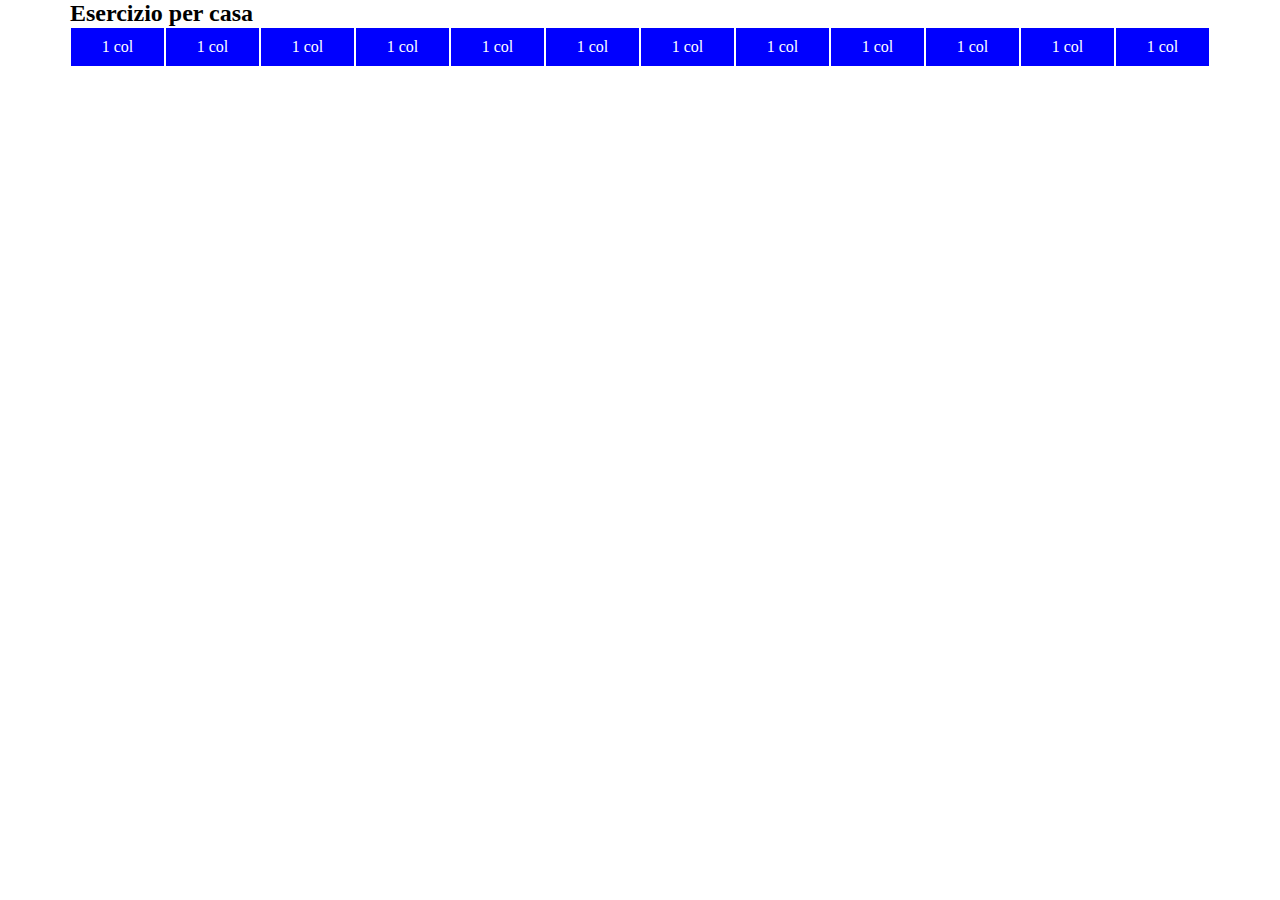
==== index.html @ b34dae6d "inizio esercizio e prima row" ====
<!DOCTYPE html>
<html lang="en">
<head>
    <link rel="stylesheet" href="12bool.css">
    <link rel="stylesheet" href="style.css">
    <meta charset="UTF-8">
    <meta http-equiv="X-UA-Compatible" content="IE=edge">
    <meta name="viewport" content="width=device-width, initial-scale=1.0">
    <title>html-cs-12bool</title>
</head>
<body>

    <div class="container">
        <h2>Esercizio per casa</h2>
        <div class="row">
            <div class="col-xs-1">
                <div class="box">
                    1 col
                </div>
            </div>
            <div class="col-xs-1">
                <div class="box">
                    1 col
                </div>
            </div>
            <div class="col-xs-1">
                <div class="box">
                    1 col
                </div>
            </div>
            <div class="col-xs-1">
                <div class="box">
                    1 col
                </div>
            </div>
            <div class="col-xs-1">
                <div class="box">
                    1 col
                </div>
            </div>
            <div class="col-xs-1">
                <div class="box">
                    1 col
                </div>
            </div>
            <div class="col-xs-1">
                <div class="box">
                    1 col
                </div>
            </div>
            <div class="col-xs-1">
                <div class="box">
                    1 col
                </div>
            </div>
            <div class="col-xs-1">
                <div class="box">
                    1 col
                </div>
            </div>
            <div class="col-xs-1">
                <div class="box">
                    1 col
                </div>
            </div>
            <div class="col-xs-1">
                <div class="box">
                    1 col
                </div>
            </div>
            <div class="col-xs-1">
                <div class="box">
                    1 col
                </div>
            </div>

        </div>

        <div class="row">
            
        </div>




    </div>




</body>
</html>
---- 12bool.css ----
*{
    box-sizing: border-box;
    margin: 0;
    padding: 0;
}

/* container e row */
.container{
    width: 1170px;
    max-width: 100%;
    /* in questo modo se restringo va a tutta larghezza */
    margin: 0 auto;
}

.container-fluid{
    width: 100%;
    max-width: 100%;
    margin: 0 auto;
}

.row{
    display: flex;
    flex-direction: row;
    flex-wrap: wrap;
}

/* regole per le colonne  */

    /* mobile-first xs */
.col-xs-1{
    flex-basis: calc((100% / 12) * 1);
    min-width: calc((100% / 12) * 1);
}

.col-xs-2{
    flex-basis: calc((100% / 12) * 2);
    min-width: calc((100% / 12) * 2);
}

.col-xs-3{
    flex-basis: calc((100% / 12) * 3);
    min-width: calc((100% / 12) * 3);
}

.col-xs-4{
    flex-basis: calc((100% / 12) * 4);
    min-width: calc((100% / 12) * 4);
}

.col-xs-5{
    flex-basis: calc((100% / 12) * 5);
    min-width: calc((100% / 12) * 5);
}

.col-xs-6{
    flex-basis: calc((100% / 12) * 6);
    min-width: calc((100% / 12) * 6);
}

.col-xs-7{
    flex-basis: calc((100% / 12) * 7);
    min-width: calc((100% / 12) * 7);
}

.col-xs-8{
    flex-basis: calc((100% / 12) * 8);
    min-width: calc((100% / 12) * 8);
}

.col-xs-9{
    flex-basis: calc((100% / 12) * 9);
    min-width: calc((100% / 12) * 9);
}

.col-xs-10{
    flex-basis: calc((100% / 12) * 10);
    min-width: calc((100% / 12) * 10);
}

.col-xs-11{
    flex-basis: calc((100% / 12) * 11);
    min-width: calc((100% / 12) * 11);
}

.col-xs-12{
    flex-basis: calc((100% / 12) * 12);
    min-width: calc((100% / 12) * 12);
}

.col-xs-hide{
    display: none;
}

.col-xs-show{
    display: block;
}


/* regole per offset */
.col-xs-offset-1{
    margin-left: calc((100% / 12) * 1) ;
}

.col-xs-offset-2{
    margin-left: calc((100% / 12) * 2) ;
}

.col-xs-offset-3{
    margin-left: calc((100% / 12) * 3) ;
}

.col-xs-offset-4{
    margin-left: calc((100% / 12) * 4) ;
}

.col-xs-offset-5{
    margin-left: calc((100% / 12) * 5) ;
}

.col-xs-offset-6{
    margin-left: calc((100% / 12) * 6) ;
}

.col-xs-offset-7{
    margin-left: calc((100% / 12) * 7) ;
}

.col-xs-offset-8{
    margin-left: calc((100% / 12) * 8) ;
}

.col-xs-offset-9{
    margin-left: calc((100% / 12) * 9) ;
}

.col-xs-offset-10{
    margin-left: calc((100% / 12) * 1o) ;
}

.col-xs-offset-11{
    margin-left: calc((100% / 12) * 11) ;
}


    /* colonne sm */
@media screen and (min-width: 576px) {

.container{
    width: 540px;
}

    /* regole per le colonne  */
.col-sm-1{
    flex-basis: calc((100% / 12) * 1);
    min-width: calc((100% / 12) * 1);
}

.col-sm-2{
    flex-basis: calc((100% / 12) * 2);
    min-width: calc((100% / 12) * 2);
}

.col-sm-3{
    flex-basis: calc((100% / 12) * 3);
    min-width: calc((100% / 12) * 3);
}

.col-sm-4{
    flex-basis: calc((100% / 12) * 4);
    min-width: calc((100% / 12) * 4);
}

.col-sm-5{
    flex-basis: calc((100% / 12) * 5);
    min-width: calc((100% / 12) * 5);
}

.col-sm-6{
    flex-basis: calc((100% / 12) * 6);
    min-width: calc((100% / 12) * 6);
}

.col-sm-7{
    flex-basis: calc((100% / 12) * 7);
    min-width: calc((100% / 12) * 7);
}

.col-sm-8{
    flex-basis: calc((100% / 12) * 8);
    min-width: calc((100% / 12) * 8);
}

.col-sm-9{
    flex-basis: calc((100% / 12) * 9);
    min-width: calc((100% / 12) * 9);
}

.col-sm-10{
    flex-basis: calc((100% / 12) * 10);
    min-width: calc((100% / 12) * 10);
}

.col-sm-11{
    flex-basis: calc((100% / 12) * 11);
    min-width: calc((100% / 12) * 11);
}

.col-sm-12{
    flex-basis: calc((100% / 12) * 12);
    min-width: calc((100% / 12) * 12);
}


/* regole per offset */
.col-sm-offset-1{
    margin-left: calc((100% / 12) * 1) ;
}

.col-sm-offset-2{
    margin-left: calc((100% / 12) * 2) ;
}

.col-sm-offset-3{
    margin-left: calc((100% / 12) * 3) ;
}

.col-sm-offset-4{
    margin-left: calc((100% / 12) * 4) ;
}

.col-sm-offset-5{
    margin-left: calc((100% / 12) * 5) ;
}

.col-sm-offset-6{
    margin-left: calc((100% / 12) * 6) ;
}

.col-sm-offset-7{
    margin-left: calc((100% / 12) * 7) ;
}

.col-sm-offset-8{
    margin-left: calc((100% / 12) * 8) ;
}

.col-sm-offset-9{
    margin-left: calc((100% / 12) * 9) ;
}

.col-sm-offset-10{
    margin-left: calc((100% / 12) * 1o) ;
}

.col-sm-offset-11{
    margin-left: calc((100% / 12) * 11) ;
}

.col-sm-show{
    display: block;
}

.col-sm-hide{
    display: none;
}

}

    /* colonne md */
@media screen and (min-width: 768px) {

.container{
    width: 720px;
}

    /* regole per le colonne  */
.col-md-1{
    flex-basis: calc((100% / 12) * 1);
    min-width: calc((100% / 12) * 1);
}

.col-md-2{
    flex-basis: calc((100% / 12) * 2);
    min-width: calc((100% / 12) * 2);
}

.col-md-3{
    flex-basis: calc((100% / 12) * 3);
    min-width: calc((100% / 12) * 3);
}

.col-md-4{
    flex-basis: calc((100% / 12) * 4);
    min-width: calc((100% / 12) * 4);
}

.col-md-5{
    flex-basis: calc((100% / 12) * 5);
    min-width: calc((100% / 12) * 5);
}

.col-md-6{
    flex-basis: calc((100% / 12) * 6);
    min-width: calc((100% / 12) * 6);
}

.col-md-7{
    flex-basis: calc((100% / 12) * 7);
    min-width: calc((100% / 12) * 7);
}

.col-md-8{
    flex-basis: calc((100% / 12) * 8);
    min-width: calc((100% / 12) * 8);
}

.col-md-9{
    flex-basis: calc((100% / 12) * 9);
    min-width: calc((100% / 12) * 9);
}

.col-md-10{
    flex-basis: calc((100% / 12) * 10);
    min-width: calc((100% / 12) * 10);
}

.col-md-11{
    flex-basis: calc((100% / 12) * 11);
    min-width: calc((100% / 12) * 11);
}

.col-md-12{
    flex-basis: calc((100% / 12) * 12);
    min-width: calc((100% / 12) * 12);
}


/* regole per offset */
.col-md-offset-1{
    margin-left: calc((100% / 12) * 1) ;
}

.col-md-offset-2{
    margin-left: calc((100% / 12) * 2) ;
}

.col-md-offset-3{
    margin-left: calc((100% / 12) * 3) ;
}

.col-md-offset-4{
    margin-left: calc((100% / 12) * 4) ;
}

.col-md-offset-5{
    margin-left: calc((100% / 12) * 5) ;
}

.col-md-offset-6{
    margin-left: calc((100% / 12) * 6) ;
}

.col-md-offset-7{
    margin-left: calc((100% / 12) * 7) ;
}

.col-md-offset-8{
    margin-left: calc((100% / 12) * 8) ;
}

.col-md-offset-9{
    margin-left: calc((100% / 12) * 9) ;
}

.col-md-offset-10{
    margin-left: calc((100% / 12) * 1o) ;
}

.col-md-offset-11{
    margin-left: calc((100% / 12) * 11) ;
}

.col-md-show{
    display: block;
}

.col-md-hide{
    display: none;
}

}

    /* colonne lg */
@media screen and (min-width: 992px) {

.container{
    width: 960px;
}


    /* regole per le colonne  */
.col-lg-1{
    flex-basis: calc((100% / 12) * 1);
    min-width: calc((100% / 12) * 1);
}

.col-lg-2{
    flex-basis: calc((100% / 12) * 2);
    min-width: calc((100% / 12) * 2);
}

.col-lg-3{
    flex-basis: calc((100% / 12) * 3);
    min-width: calc((100% / 12) * 3);
}

.col-lg-4{
    flex-basis: calc((100% / 12) * 4);
    min-width: calc((100% / 12) * 4);
}

.col-lg-5{
    flex-basis: calc((100% / 12) * 5);
    min-width: calc((100% / 12) * 5);
}

.col-lg-6{
    flex-basis: calc((100% / 12) * 6);
    min-width: calc((100% / 12) * 6);
}

.col-lg-7{
    flex-basis: calc((100% / 12) * 7);
    min-width: calc((100% / 12) * 7);
}

.col-lg-8{
    flex-basis: calc((100% / 12) * 8);
    min-width: calc((100% / 12) * 8);
}

.col-lg-9{
    flex-basis: calc((100% / 12) * 9);
    min-width: calc((100% / 12) * 9);
}

.col-lg-10{
    flex-basis: calc((100% / 12) * 10);
    min-width: calc((100% / 12) * 10);
}

.col-lg-11{
    flex-basis: calc((100% / 12) * 11);
    min-width: calc((100% / 12) * 11);
}

.col-lg-12{
    flex-basis: calc((100% / 12) * 12);
    min-width: calc((100% / 12) * 12);
}


/* regole per offset */
.col-lg-offset-1{
    margin-left: calc((100% / 12) * 1) ;
}

.col-lg-offset-2{
    margin-left: calc((100% / 12) * 2) ;
}

.col-lg-offset-3{
    margin-left: calc((100% / 12) * 3) ;
}

.col-lg-offset-4{
    margin-left: calc((100% / 12) * 4) ;
}

.col-lg-offset-5{
    margin-left: calc((100% / 12) * 5) ;
}

.col-lg-offset-6{
    margin-left: calc((100% / 12) * 6) ;
}

.col-lg-offset-7{
    margin-left: calc((100% / 12) * 7) ;
}

.col-lg-offset-8{
    margin-left: calc((100% / 12) * 8) ;
}

.col-lg-offset-9{
    margin-left: calc((100% / 12) * 9) ;
}

.col-lg-offset-10{
    margin-left: calc((100% / 12) * 1o) ;
}

.col-lg-offset-11{
    margin-left: calc((100% / 12) * 11) ;
}

.col-lg-show{
    display: block;
}

.col-lg-hide{
    display: none;
}

}

    /* regole xl */
@media screen and (min-width: 1200px) {

.container{
    width: 1140px;
}

    /* regole per le colonne  */
.col-xl-1{
    flex-basis: calc((100% / 12) * 1);
    min-width: calc((100% / 12) * 1);
}

.col-xl-2{
    flex-basis: calc((100% / 12) * 2);
    min-width: calc((100% / 12) * 2);
}

.col-xl-3{
    flex-basis: calc((100% / 12) * 3);
    min-width: calc((100% / 12) * 3);
}

.col-xl-4{
    flex-basis: calc((100% / 12) * 4);
    min-width: calc((100% / 12) * 4);
}

.col-xl-5{
    flex-basis: calc((100% / 12) * 5);
    min-width: calc((100% / 12) * 5);
}

.col-xl-6{
    flex-basis: calc((100% / 12) * 6);
    min-width: calc((100% / 12) * 6);
}

.col-xl-7{
    flex-basis: calc((100% / 12) * 7);
    min-width: calc((100% / 12) * 7);
}

.col-xl-8{
    flex-basis: calc((100% / 12) * 8);
    min-width: calc((100% / 12) * 8);
}

.col-xl-9{
    flex-basis: calc((100% / 12) * 9);
    min-width: calc((100% / 12) * 9);
}

.col-xl-10{
    flex-basis: calc((100% / 12) * 10);
    min-width: calc((100% / 12) * 10);
}

.col-xl-11{
    flex-basis: calc((100% / 12) * 11);
    min-width: calc((100% / 12) * 11);
}

.col-xl-12{
    flex-basis: calc((100% / 12) * 12);
    min-width: calc((100% / 12) * 12);
}


/* regole per offset */
.col-xl-offset-1{
    margin-left: calc((100% / 12) * 1) ;
}

.col-xl-offset-2{
    margin-left: calc((100% / 12) * 2) ;
}

.col-xl-offset-3{
    margin-left: calc((100% / 12) * 3) ;
}

.col-xl-offset-4{
    margin-left: calc((100% / 12) * 4) ;
}

.col-xl-offset-5{
    margin-left: calc((100% / 12) * 5) ;
}

.col-xl-offset-6{
    margin-left: calc((100% / 12) * 6) ;
}

.col-xl-offset-7{
    margin-left: calc((100% / 12) * 7) ;
}

.col-xl-offset-8{
    margin-left: calc((100% / 12) * 8) ;
}

.col-xl-offset-9{
    margin-left: calc((100% / 12) * 9) ;
}

.col-xl-offset-10{
    margin-left: calc((100% / 12) * 1o) ;
}

.col-xl-offset-11{
    margin-left: calc((100% / 12) * 11) ;
}

.col-xl-show{
    display: block;
}

.col-xl-hide{
    display: none;
}

}


    /* regole xxl */
@media screen and (min-width: 1400px) {

.container{
    width: 1320px;
}

    /* regole per le colonne  */
.col-xxl-1{
    flex-basis: calc((100% / 12) * 1);
    min-width: calc((100% / 12) * 1);
}

.col-xxl-2{
    flex-basis: calc((100% / 12) * 2);
    min-width: calc((100% / 12) * 2);
}

.col-xxl-3{
    flex-basis: calc((100% / 12) * 3);
    min-width: calc((100% / 12) * 3);
}

.col-xxl-4{
    flex-basis: calc((100% / 12) * 4);
    min-width: calc((100% / 12) * 4);
}

.col-xxl-5{
    flex-basis: calc((100% / 12) * 5);
    min-width: calc((100% / 12) * 5);
}

.col-xxl-6{
    flex-basis: calc((100% / 12) * 6);
    min-width: calc((100% / 12) * 6);
}

.col-xxl-7{
    flex-basis: calc((100% / 12) * 7);
    min-width: calc((100% / 12) * 7);
}

.col-xxl-8{
    flex-basis: calc((100% / 12) * 8);
    min-width: calc((100% / 12) * 8);
}

.col-xxl-9{
    flex-basis: calc((100% / 12) * 9);
    min-width: calc((100% / 12) * 9);
}

.col-xxl-10{
    flex-basis: calc((100% / 12) * 10);
    min-width: calc((100% / 12) * 10);
}

.col-xxl-11{
    flex-basis: calc((100% / 12) * 11);
    min-width: calc((100% / 12) * 11);
}

.col-xxl-12{
    flex-basis: calc((100% / 12) * 12);
    min-width: calc((100% / 12) * 12);
}


/* regole per offset */
.col-xxl-offset-1{
    margin-left: calc((100% / 12) * 1) ;
}

.col-xxl-offset-2{
    margin-left: calc((100% / 12) * 2) ;
}

.col-xxl-offset-3{
    margin-left: calc((100% / 12) * 3) ;
}

.col-xxl-offset-4{
    margin-left: calc((100% / 12) * 4) ;
}

.col-xxl-offset-5{
    margin-left: calc((100% / 12) * 5) ;
}

.col-xxl-offset-6{
    margin-left: calc((100% / 12) * 6) ;
}

.col-xxl-offset-7{
    margin-left: calc((100% / 12) * 7) ;
}

.col-xxl-offset-8{
    margin-left: calc((100% / 12) * 8) ;
}

.col-xxl-offset-9{
    margin-left: calc((100% / 12) * 9) ;
}

.col-xxl-offset-10{
    margin-left: calc((100% / 12) * 1o) ;
}

.col-xxl-offset-11{
    margin-left: calc((100% / 12) * 11) ;
}

.col-xxl-show{
    display: block;
}

.col-xxl-hide{
    display: none;
}

}
---- style.css ----
.box{
    background-color: blue;
    color: white;
    padding: 10px;
    text-align: center;
    border: 1px solid white;
}
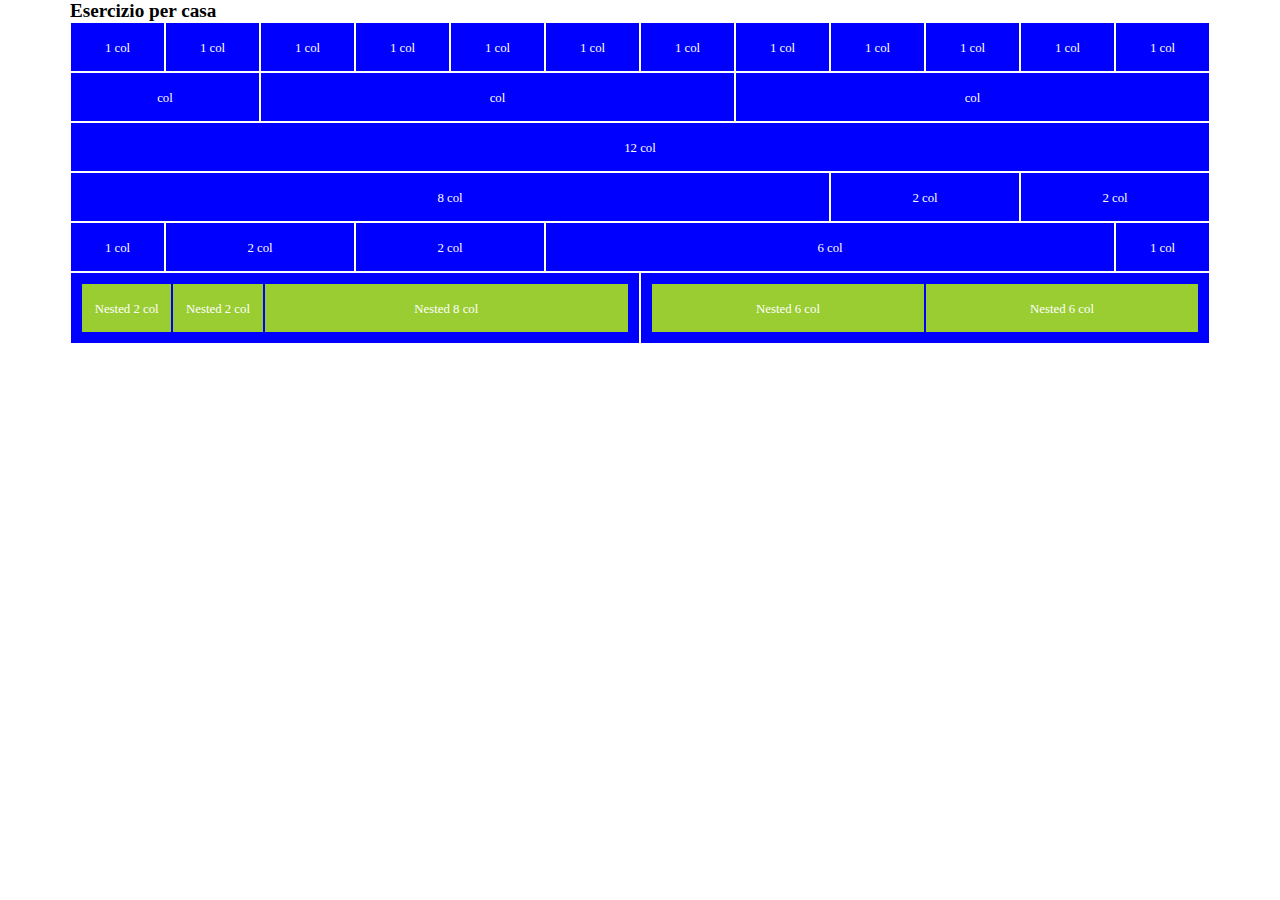
==== commit fca68e03: "fine primo container" ====
--- a/index.html
+++ b/index.html
@@ -10,8 +10,11 @@
 </head>
 <body>
 
+    <!-- primo container -->
     <div class="container">
+
         <h2>Esercizio per casa</h2>
+
         <div class="row">
             <div class="col-xs-1">
                 <div class="box">
@@ -77,11 +80,112 @@
         </div>
 
         <div class="row">
-            
+            <div class="col-xs-2">
+                <div class="box">
+                    col
+                </div>
+            </div>
+            <div class="col-xs-5">
+                <div class="box">
+                    col
+                </div>
+            </div>
+            <div class="col-xs-5">
+                <div class="box">
+                    col
+                </div>
+            </div>
         </div>
 
+        <div class="row">
+            <div class="col-xs-12">
+                <div class="box">
+                    12 col
+                </div>
+            </div>
+        </div>
 
+        <div class="row">
+            <div class="col-xs-8">
+                <div class="box">
+                    8 col
+                </div>
+            </div>
+            <div class="col-xs-2">
+                <div class="box">
+                    2 col
+                </div>
+            </div>
+            <div class="col-xs-2">
+                <div class="box">
+                    2 col
+                </div>
+            </div>
+        </div>
 
+        <div class="row">
+            <div class="col-xs-1">
+                <div class="box">
+                    1 col
+                </div>
+            </div>
+            <div class="col-xs-2">
+                <div class="box">
+                    2 col
+                </div>
+            </div>
+            <div class="col-xs-2">
+                <div class="box">
+                    2 col
+                </div>
+            </div>
+            <div class="col-xs-6">
+                <div class="box">
+                    6 col
+                </div>
+            </div>
+            <div class="col-xs-1">
+                <div class="box">
+                    1 col
+                </div>
+            </div>
+        </div>
+
+        <div class="row">
+            <div class="col-xs-6 pad-10 bg-blue">
+                <div class="row">
+                    <div class="col-xs-2">
+                        <div class="box-yl">
+                            Nested 2 col
+                        </div>
+                    </div>
+                    <div class="col-xs-2">
+                        <div class="box-yl">
+                            Nested 2 col
+                        </div>
+                    </div>
+                    <div class="col-xs-8">
+                        <div class="box-yl">
+                            Nested 8 col
+                        </div>
+                    </div>
+                </div>
+            </div>
+            <div class="col-xs-6 pad-10 bg-blue">
+                <div class="row">
+                    <div class="col-xs-6">
+                        <div class="box-yl">
+                            Nested 6 col
+                        </div>
+                    </div>
+                    <div class="col-xs-6">
+                        <div class="box-yl">
+                            Nested 6 col
+                        </div>
+                    </div>
+                </div>
+            </div>
+        </div>
 
     </div>
 
--- a/12bool.css
+++ b/12bool.css
@@ -2,6 +2,25 @@
     box-sizing: border-box;
     margin: 0;
     padding: 0;
+}
+
+/* generali */
+.pad-10{
+    padding: 10px;
+}
+
+.bg-blue{
+    background-color:blue ;
+    border: 1px solid white;
+}
+
+.bg-yellow{
+    background-color: yellow;
+}
+
+/* margins */
+.mg-btm-20{
+    margin-bottom: 20px;
 }
 
 /* container e row */
--- a/style.css
+++ b/style.css
@@ -1,7 +1,21 @@
+body{
+    font-size: 0.8em;
+}
+
 .box{
     background-color: blue;
     color: white;
-    padding: 10px;
+    height: 50px;
+    line-height: 50px;
     text-align: center;
     border: 1px solid white;
-}+}
+
+.box-yl{
+    background-color: yellowgreen;
+    border: 1px solid blue;
+    color: white;
+    height: 50px;
+    line-height: 50px;
+    text-align: center;
+}
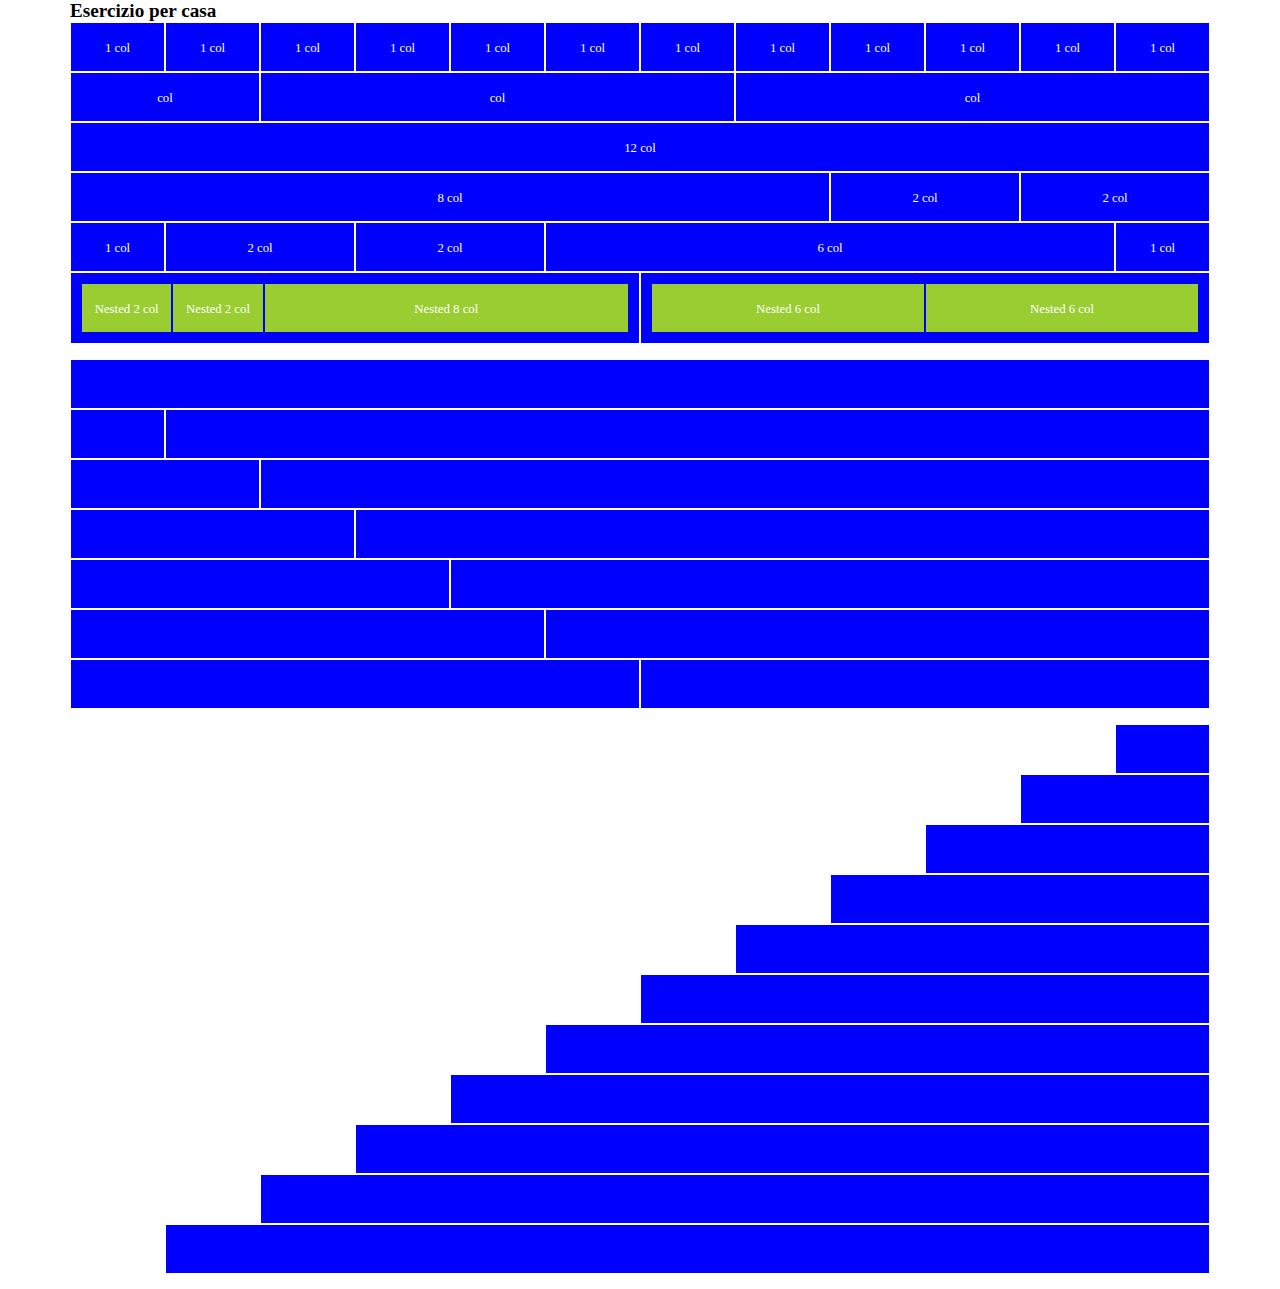
==== commit dea1f218: "fine esercizio base, passo a bonus" ====
--- a/index.html
+++ b/index.html
@@ -189,6 +189,142 @@
 
     </div>
 
+    <!-- secondo container -->
+    <div class="container">
+
+        <div class="row">
+            <div class="col-xs-12">
+                <div class="empty-box"></div>
+            </div>
+        </div>
+
+        <div class="row">
+            <div class="col-xs-1">
+                <div class="empty-box"></div>
+            </div>
+            <div class="col-xs-11">
+                <div class="empty-box"></div>
+            </div>
+        </div>
+
+        <div class="row">
+            <div class="col-xs-2">
+                <div class="empty-box"></div>
+            </div>
+            <div class="col-xs-10">
+                <div class="empty-box"></div>
+            </div>
+        </div>
+
+        <div class="row">
+            <div class="col-xs-3">
+                <div class="empty-box"></div>
+            </div>
+            <div class="col-xs-9">
+                <div class="empty-box"></div>
+            </div>
+        </div>
+
+        <div class="row">
+            <div class="col-xs-4">
+                <div class="empty-box"></div>
+            </div>
+            <div class="col-xs-8">
+                <div class="empty-box"></div>
+            </div>
+        </div>
+
+        <div class="row">
+            <div class="col-xs-5">
+                <div class="empty-box"></div>
+            </div>
+            <div class="col-xs-7">
+                <div class="empty-box"></div>
+            </div>
+        </div>
+
+        <div class="row">
+            <div class="col-xs-6">
+                <div class="empty-box"></div>
+            </div>
+            <div class="col-xs-6">
+                <div class="empty-box"></div>
+            </div>
+        </div>
+
+    </div>
+
+    <!-- terzo container offsets -->
+    <div class="container">
+
+        <div class="row">
+            <div class="col-xs-1 col-xs-offset-11">
+                <div class="empty-box"></div>
+            </div>
+        </div>
+
+        <div class="row">
+            <div class="col-xs-2 col-xs-offset-10">
+                <div class="empty-box"></div>
+            </div>
+        </div>
+
+        <div class="row">
+            <div class="col-xs-3 col-xs-offset-9">
+                <div class="empty-box"></div>
+            </div>
+        </div>
+
+        <div class="row">
+            <div class="col-xs-4 col-xs-offset-8">
+                <div class="empty-box"></div>
+            </div>
+        </div>
+
+        <div class="row">
+            <div class="col-xs-5 col-xs-offset-7">
+                <div class="empty-box"></div>
+            </div>
+        </div>
+
+        <div class="row">
+            <div class="col-xs-6 col-xs-offset-6">
+                <div class="empty-box"></div>
+            </div>
+        </div>
+
+        <div class="row">
+            <div class="col-xs-7 col-xs-offset-5">
+                <div class="empty-box"></div>
+            </div>
+        </div>
+
+        <div class="row">
+            <div class="col-xs-8 col-xs-offset-4">
+                <div class="empty-box"></div>
+            </div>
+        </div>
+
+        <div class="row">
+            <div class="col-xs-9 col-xs-offset-3">
+                <div class="empty-box"></div>
+            </div>
+        </div>
+
+        <div class="row">
+            <div class="col-xs-10 col-xs-offset-2">
+                <div class="empty-box"></div>
+            </div>
+        </div>
+
+        <div class="row">
+            <div class="col-xs-11 col-xs-offset-1">
+                <div class="empty-box"></div>
+            </div>
+        </div>
+
+    </div>
+
 
 
 
--- a/12bool.css
+++ b/12bool.css
@@ -16,11 +16,6 @@
 
 .bg-yellow{
     background-color: yellow;
-}
-
-/* margins */
-.mg-btm-20{
-    margin-bottom: 20px;
 }
 
 /* container e row */
@@ -28,7 +23,7 @@
     width: 1170px;
     max-width: 100%;
     /* in questo modo se restringo va a tutta larghezza */
-    margin: 0 auto;
+    margin: 0px auto 15px;
 }
 
 .container-fluid{
@@ -153,7 +148,7 @@
 }
 
 .col-xs-offset-10{
-    margin-left: calc((100% / 12) * 1o) ;
+    margin-left: calc((100% / 12) * 10) ;
 }
 
 .col-xs-offset-11{
--- a/style.css
+++ b/style.css
@@ -19,3 +19,10 @@
     line-height: 50px;
     text-align: center;
 }
+
+.empty-box{
+    background-color: blue;
+    width: 100%;
+    height: 50px;
+    border: 1px solid white;
+}
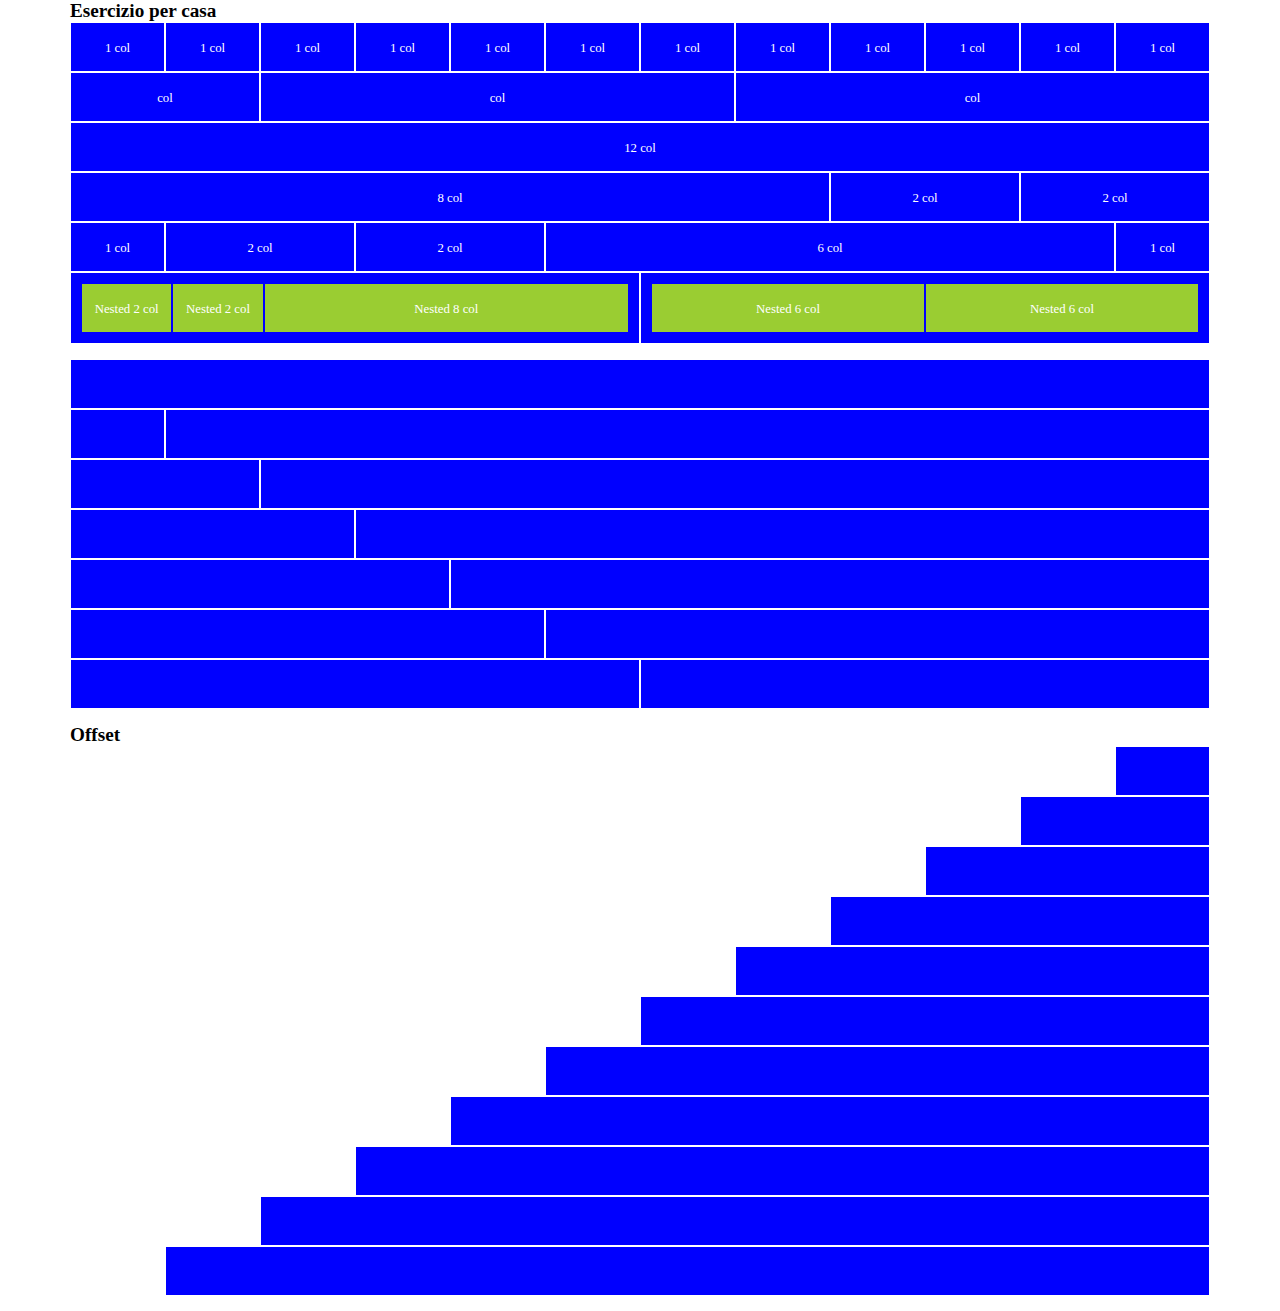
==== commit 9ea4a057: "aggiunta h2 offset" ====
--- a/index.html
+++ b/index.html
@@ -257,6 +257,8 @@
     <!-- terzo container offsets -->
     <div class="container">
 
+        <h2>Offset</h2>
+        
         <div class="row">
             <div class="col-xs-1 col-xs-offset-11">
                 <div class="empty-box"></div>
